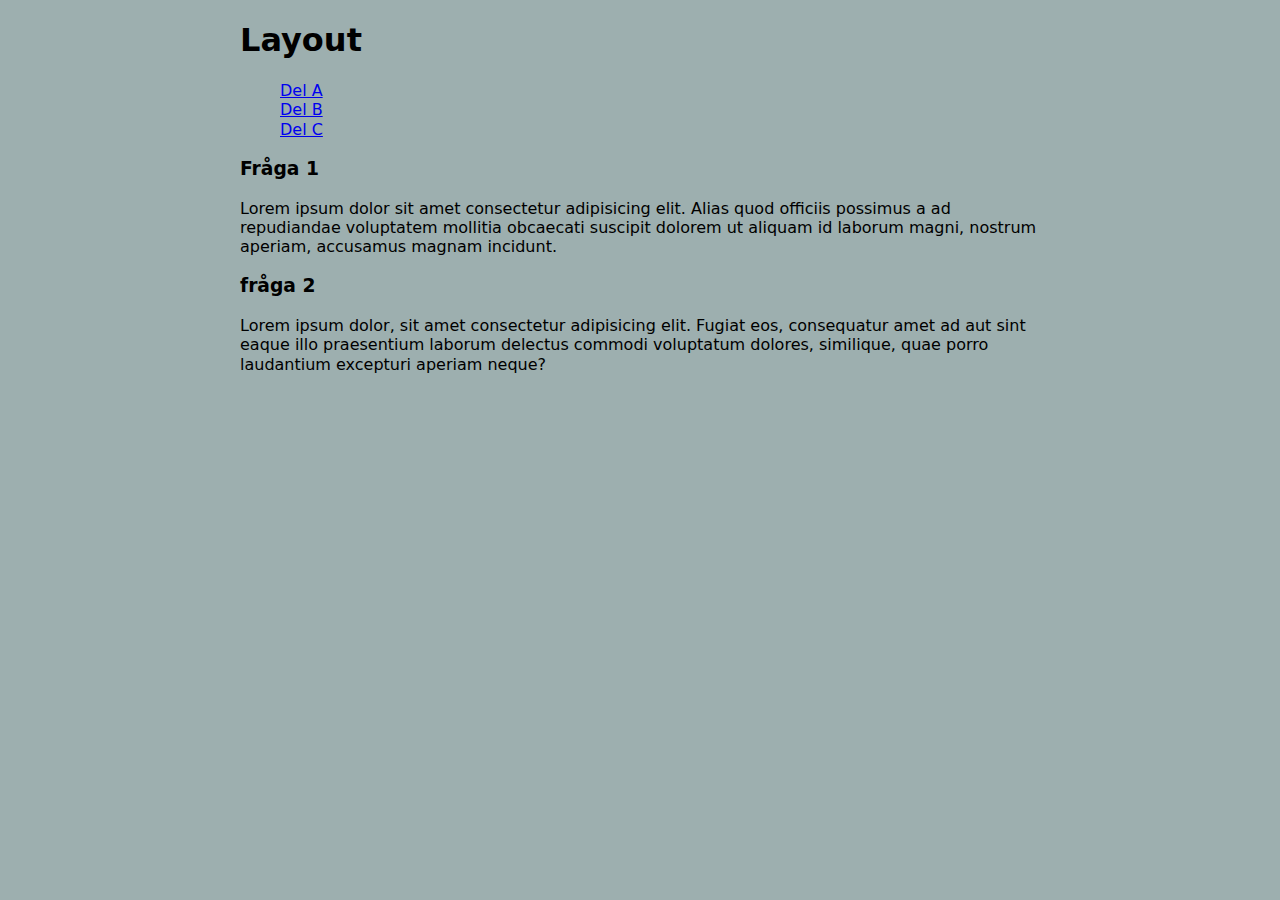
==== index.html @ 765d78b4 "Base everything" ====
<!DOCTYPE html>
<html lang="sv">
<head>
    <meta charset="UTF-8">
    <meta name="viewport" content="width=device-width, initial-scale=1.0">
    <title>Layout</title>
    <link rel="stylesheet" href="style.css">
</head>
  <body class="body1">
    <main>
        <header>
            <h1>Layout</h1>
            <nav>
                <ul>
                    <li><a href="index.html">Del A</a></li>
                    <li><a href="Fråga2.html">Del B</a></li>
                    <li><a href="Fråga3.html">Del C</a></li>
                </ul>
            </nav>
        </header>
        <h3>Fråga 1</h3>
        <p>Lorem ipsum dolor sit amet consectetur adipisicing elit. Alias quod officiis possimus a ad repudiandae voluptatem mollitia obcaecati suscipit dolorem ut aliquam id laborum magni, nostrum aperiam, accusamus magnam incidunt.</p>
        <h3>fråga 2</h3>
        <p>Lorem ipsum dolor, sit amet consectetur adipisicing elit. Fugiat eos, consequatur amet ad aut sint eaque illo praesentium laborum delectus commodi voluptatum dolores, similique, quae porro laudantium excepturi aperiam neque?</p>
    </main>
</body>
</html>
---- style.css ----
html {
    font-size: 16px;
    font-family:system-ui, -apple-system, BlinkMacSystemFont, 'Segoe UI', Roboto, Oxygen, Ubuntu, Cantarell, 'Open Sans', 'Helvetica Neue', sans-serif;
    line-height: 1.2;
}

li {
    list-style-type: none;
}

/* page one */

.body1 {
    background-color:rgb(157, 175, 175) ;
}

/* page two */

.body2 {
    background-color: rgba(99, 84, 84, 0.605);
}

/* page three */

.body3 {
    background-color: thistle;
}


main {
    max-width: 800px;
    max-height: 100px;
    margin: auto;
}
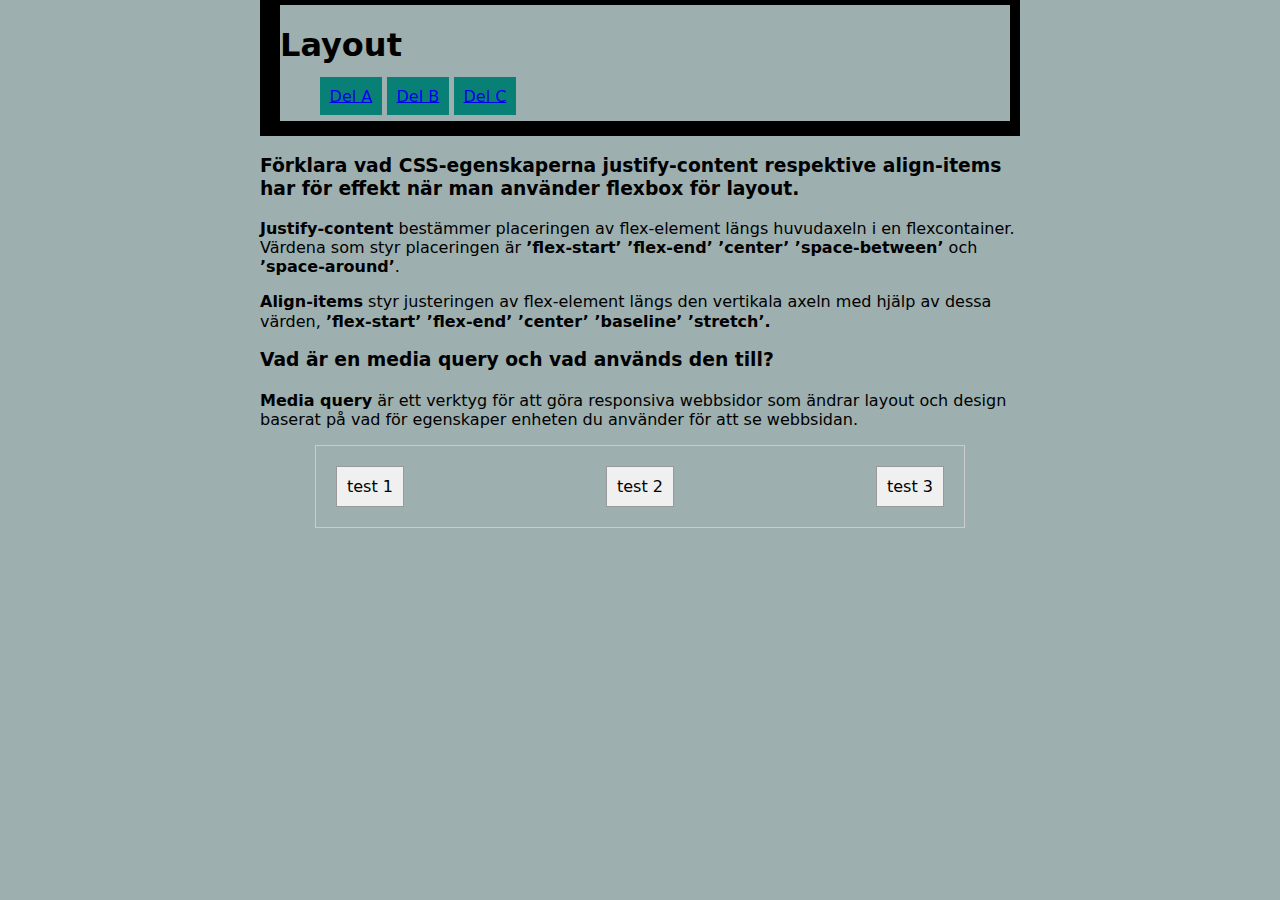
==== commit d7b05cf8: "testar olikar saker och öndrar utseendet" ====
--- a/index.html
+++ b/index.html
@@ -1,27 +1,43 @@
 <!DOCTYPE html>
 <html lang="sv">
+
 <head>
     <meta charset="UTF-8">
     <meta name="viewport" content="width=device-width, initial-scale=1.0">
     <title>Layout</title>
     <link rel="stylesheet" href="style.css">
 </head>
-  <body class="body1">
+
+<body class="body1">
     <main>
         <header>
             <h1>Layout</h1>
             <nav>
-                <ul>
+                <ul class="Navbox">
                     <li><a href="index.html">Del A</a></li>
                     <li><a href="Fråga2.html">Del B</a></li>
                     <li><a href="Fråga3.html">Del C</a></li>
                 </ul>
             </nav>
         </header>
-        <h3>Fråga 1</h3>
-        <p>Lorem ipsum dolor sit amet consectetur adipisicing elit. Alias quod officiis possimus a ad repudiandae voluptatem mollitia obcaecati suscipit dolorem ut aliquam id laborum magni, nostrum aperiam, accusamus magnam incidunt.</p>
-        <h3>fråga 2</h3>
-        <p>Lorem ipsum dolor, sit amet consectetur adipisicing elit. Fugiat eos, consequatur amet ad aut sint eaque illo praesentium laborum delectus commodi voluptatum dolores, similique, quae porro laudantium excepturi aperiam neque?</p>
+        <h3>Förklara vad CSS-egenskaperna justify-content respektive align-items har för effekt när man använder flexbox för layout.</h3>
+        <p>
+            <b>Justify-content</b> bestämmer placeringen av flex-element längs huvudaxeln i en flexcontainer. Värdena som styr placeringen är <b>’flex-start’ ’flex-end’ ’center’ ’space-between’</b> och <b> ’space-around’</b>.
+        </p>
+        <p>
+            <b>Align-items</b> styr justeringen av flex-element längs den vertikala axeln med hjälp av dessa värden, <b>’flex-start’ ’flex-end’ ’center’ ’baseline’ ’stretch’.</b>
+        </p>
+        <h3>Vad är en media query och vad används den till?</h3>
+        <p><b>Media query</b> är ett verktyg för att göra responsiva webbsidor som ändrar layout och design baserat på vad för egenskaper enheten du använder för att se webbsidan. </p>
+        <div class="container">
+            <div class="flex-container">
+                <div class="item">test 1</div>
+                <div class="item">test 2</div>
+                <div class="item">test 3</div>
+            </div>
+        </div>
     </main>
+   
 </body>
+
 </html>--- a/style.css
+++ b/style.css
@@ -2,6 +2,85 @@
     font-size: 16px;
     font-family:system-ui, -apple-system, BlinkMacSystemFont, 'Segoe UI', Roboto, Oxygen, Ubuntu, Cantarell, 'Open Sans', 'Helvetica Neue', sans-serif;
     line-height: 1.2;
+    margin: auto;
+    
+}
+
+.container {
+    width: 80%;
+    margin: 0 auto;
+    padding: 20px;
+    border: 1px solid #ccc;
+}
+
+.flex-container {
+    display: flex;
+    justify-content: space-between;
+    align-items: center;
+}
+
+.item {
+    background-color: #f0f0f0;
+    padding: 10px;
+    border: 1px solid #999;
+}
+
+
+main{
+    position: relative;
+    width: 100%;
+    padding-left:20px; 
+    padding-right:20px;
+    height: auto;  
+    box-sizing:border-box;
+    padding-bottom: 200px;    
+}
+
+header{
+    border-color: black;
+    border-top-style: solid;
+    border-top-width: 5px;
+    border-right-width: 10px;
+    border-right-style: solid;
+    border-bottom-width: 15px;
+    border-bottom-style: solid;
+    border-left-width: 20px;
+    border-left-style: solid;
+}
+
+nav li{
+    display: inline;
+    text-decoration: none;
+    padding: 0.6rem;
+    background-color: #088076;
+    color: #abc4bc;
+
+}
+
+.navbox{
+    border-color: black;
+    border-radius: 2px;
+}
+
+.click-zoom input[type=checkbox] {
+    display: none
+  }
+  
+  .click-zoom img {
+    margin: 15px;
+    transition: transform 0.25s ease;
+    cursor: zoom-in
+  }
+  
+  .click-zoom input[type=checkbox]:checked~img {
+    transform: scale(3);
+    cursor: zoom-out
+  } 
+
+body {
+    max-width: 800px;
+    margin: auto;
+    border-bottom: 80px;
 }
 
 li {
@@ -20,6 +99,18 @@
     background-color: rgba(99, 84, 84, 0.605);
 }
 
+#Global{
+    width: 300px;
+}
+
+#Courtesy{
+    width: 300px;
+    
+}
+#Lokal{
+    width: 300px;
+}
+
 /* page three */
 
 .body3 {
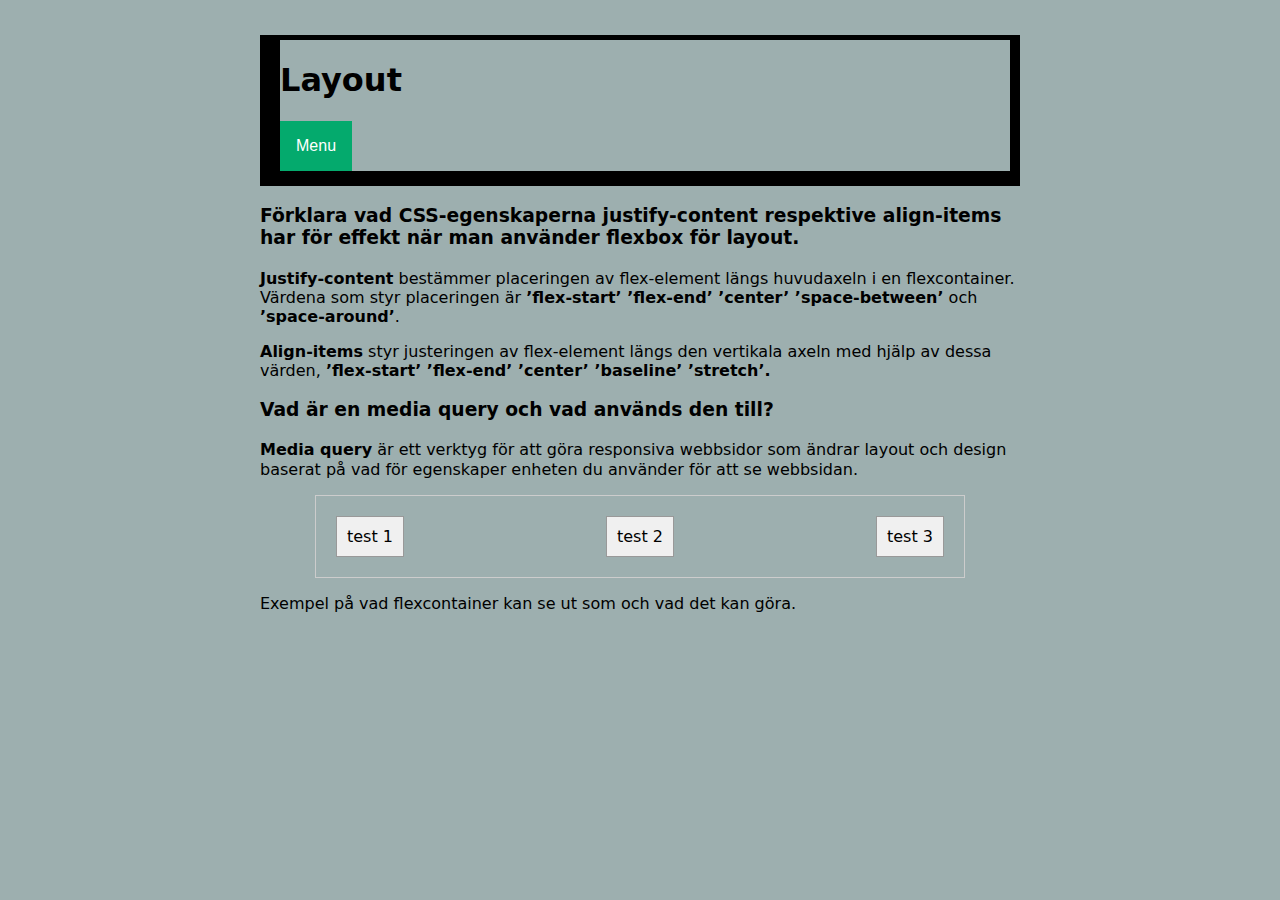
==== commit 6740f266: "Menu button added" ====
--- a/index.html
+++ b/index.html
@@ -12,13 +12,14 @@
     <main>
         <header>
             <h1>Layout</h1>
-            <nav>
-                <ul class="Navbox">
-                    <li><a href="index.html">Del A</a></li>
-                    <li><a href="Fråga2.html">Del B</a></li>
-                    <li><a href="Fråga3.html">Del C</a></li>
-                </ul>
-            </nav>
+            <div class="menu">
+                <button class="dropbtn">Menu</button>
+                <div class="menu-content">
+                  <a href="index.html">Del A</a>
+                  <a href="Fråga2.html">Del B</a>
+                  <a href="Fråga3.html">Del C</a>
+                </div>
+              </div>
         </header>
         <h3>Förklara vad CSS-egenskaperna justify-content respektive align-items har för effekt när man använder flexbox för layout.</h3>
         <p>
@@ -36,8 +37,8 @@
                 <div class="item">test 3</div>
             </div>
         </div>
+        <p>Exempel på vad flexcontainer kan se ut som och vad det kan göra.</p>
     </main>
-   
 </body>
 
 </html>--- a/style.css
+++ b/style.css
@@ -5,6 +5,49 @@
     margin: auto;
     
 }
+
+/* its the green meny button */
+.dropbtn {
+    background-color: #04AA6D;
+    color: white;
+    padding: 16px;
+    font-size: 16px;
+    border: none;
+  }
+  
+
+  .menu {
+    position: relative;
+    display:inline-block;
+  }
+  
+  /* Dropdown Content (Hidden by Default) */
+  .menu-content {
+    display: none;
+    position: absolute;
+    background-color: #f1f1f1;
+    min-width: 160px;
+    box-shadow: 0px 8px 16px 0px rgba(0,0,0,0.2);
+    z-index: 1;
+  }
+  
+  /* Links inside the dropdown */
+  .menu-content a {
+    color: black;
+    padding: 12px 16px;
+    text-decoration: none;
+    display: block;
+  }
+  
+  /* Change color of dropdown links on hover */
+  .menu-content a:hover {background-color: #ddd;}
+  
+  /* Show the dropdown menu on hover */
+  .menu:hover .menu-content {display: block;}
+  
+  /* Change the background color of the dropdown button when the dropdown content is shown */
+  .menu:hover .dropbtn {background-color: #3e8e41;}
+  
 
 .container {
     width: 80%;
@@ -33,7 +76,12 @@
     padding-right:20px;
     height: auto;  
     box-sizing:border-box;
+    max-width: 800px;
+    max-height: 100px;
+    margin: auto;
     padding-bottom: 200px;    
+    flex-grow: 1;
+
 }
 
 header{
@@ -81,6 +129,9 @@
     max-width: 800px;
     margin: auto;
     border-bottom: 80px;
+    min-height: 30vh;
+    display: flex;
+    flex-direction: column;
 }
 
 li {
@@ -118,8 +169,3 @@
 }
 
 
-main {
-    max-width: 800px;
-    max-height: 100px;
-    margin: auto;
-}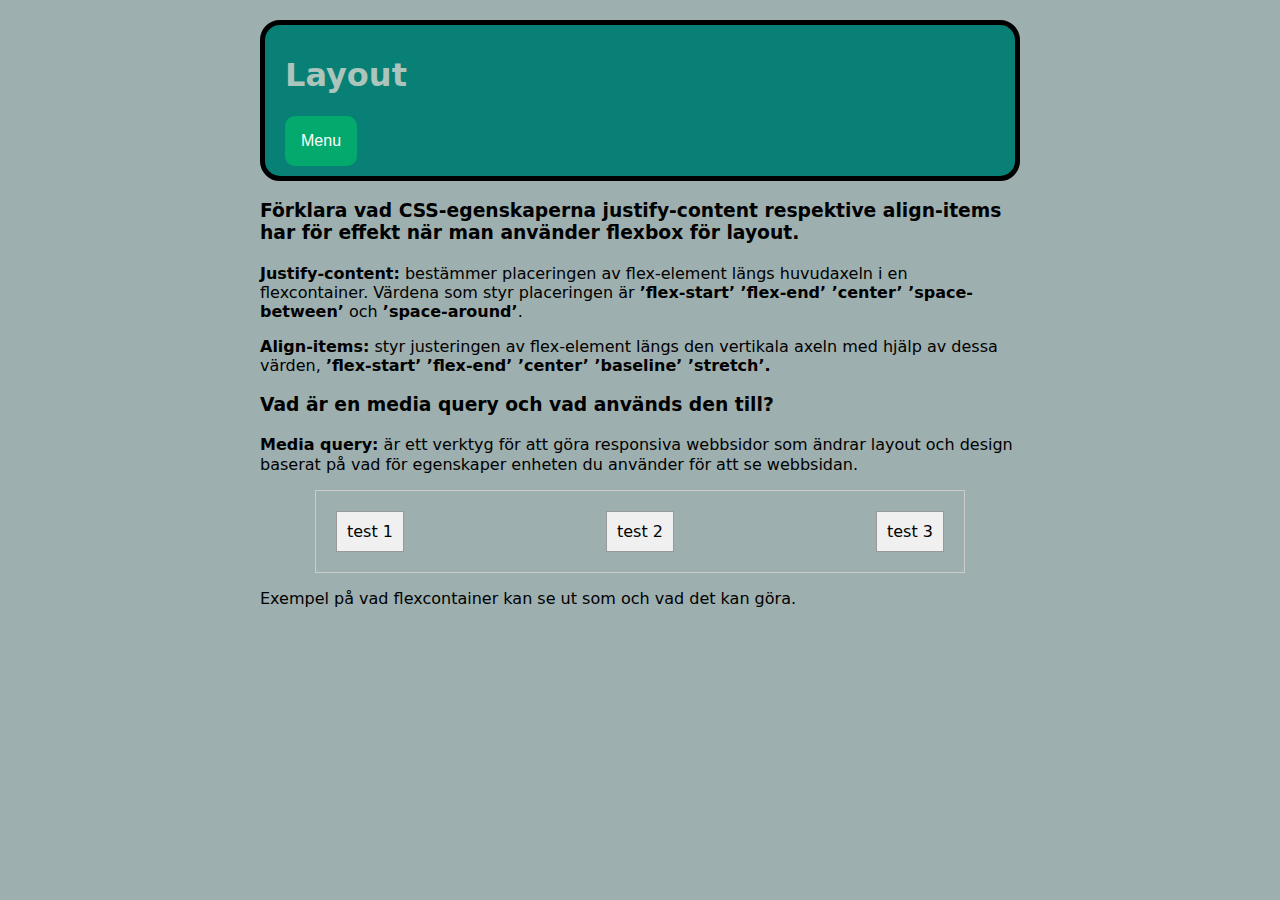
==== commit 803ad2bc: "Fixa till utseenede i kod och lite på hemsidan" ====
--- a/index.html
+++ b/index.html
@@ -7,7 +7,6 @@
     <title>Layout</title>
     <link rel="stylesheet" href="style.css">
 </head>
-
 <body class="body1">
     <main>
         <header>
@@ -15,21 +14,25 @@
             <div class="menu">
                 <button class="dropbtn">Menu</button>
                 <div class="menu-content">
-                  <a href="index.html">Del A</a>
-                  <a href="Fråga2.html">Del B</a>
-                  <a href="Fråga3.html">Del C</a>
+                    <a href="index.html">Del A</a>
+                    <a href="Fråga2.html">Del B</a>
+                    <a href="Fråga3.html">Del C</a>
                 </div>
-              </div>
+            </div>
         </header>
-        <h3>Förklara vad CSS-egenskaperna justify-content respektive align-items har för effekt när man använder flexbox för layout.</h3>
-        <p>
-            <b>Justify-content</b> bestämmer placeringen av flex-element längs huvudaxeln i en flexcontainer. Värdena som styr placeringen är <b>’flex-start’ ’flex-end’ ’center’ ’space-between’</b> och <b> ’space-around’</b>.
-        </p>
-        <p>
-            <b>Align-items</b> styr justeringen av flex-element längs den vertikala axeln med hjälp av dessa värden, <b>’flex-start’ ’flex-end’ ’center’ ’baseline’ ’stretch’.</b>
-        </p>
-        <h3>Vad är en media query och vad används den till?</h3>
-        <p><b>Media query</b> är ett verktyg för att göra responsiva webbsidor som ändrar layout och design baserat på vad för egenskaper enheten du använder för att se webbsidan. </p>
+        <section>
+            <h3>Förklara vad CSS-egenskaperna justify-content respektive align-items har för effekt när man använder flexbox för layout.</h3>
+            <p>
+                <b>Justify-content:</b> bestämmer placeringen av flex-element längs huvudaxeln i en flexcontainer. Värdena som styr placeringen är <b>’flex-start’ ’flex-end’ ’center’ ’space-between’</b> och <b> ’space-around’</b>.
+            </p>
+            <p>
+                <b>Align-items:</b> styr justeringen av flex-element längs den vertikala axeln med hjälp av dessa värden, <b>’flex-start’ ’flex-end’ ’center’ ’baseline’ ’stretch’.</b>
+            </p>
+        </section>
+        <section>
+            <h3>Vad är en media query och vad används den till?</h3>
+            <p><b>Media query:</b> är ett verktyg för att göra responsiva webbsidor som ändrar layout och design baserat på vad för egenskaper enheten du använder för att se webbsidan. </p>
+        </section>
         <div class="container">
             <div class="flex-container">
                 <div class="item">test 1</div>
@@ -37,8 +40,9 @@
                 <div class="item">test 3</div>
             </div>
         </div>
-        <p>Exempel på vad flexcontainer kan se ut som och vad det kan göra.</p>
+        <section>
+            <p>Exempel på vad flexcontainer kan se ut som och vad det kan göra.</p>
+        </section>
     </main>
 </body>
-
 </html>--- a/style.css
+++ b/style.css
@@ -1,54 +1,55 @@
+/* Allmänna stilmallar */
 html {
     font-size: 16px;
-    font-family:system-ui, -apple-system, BlinkMacSystemFont, 'Segoe UI', Roboto, Oxygen, Ubuntu, Cantarell, 'Open Sans', 'Helvetica Neue', sans-serif;
+    font-family: system-ui, -apple-system, BlinkMacSystemFont, 'Segoe UI', Roboto, Oxygen, Ubuntu, Cantarell, 'Open Sans', 'Helvetica Neue', sans-serif;
     line-height: 1.2;
     margin: auto;
-    
 }
 
-/* its the green meny button */
+/* Grön menyknapp */
 .dropbtn {
     background-color: #04AA6D;
     color: white;
     padding: 16px;
     font-size: 16px;
-    border: none;
-  }
-  
+    border:none;
+    border-radius: 10px;
+}
 
-  .menu {
+.menu {
     position: relative;
-    display:inline-block;
-  }
-  
-  /* Dropdown Content (Hidden by Default) */
-  .menu-content {
+    display: inline-block;
+}
+
+.menu-content {
     display: none;
     position: absolute;
     background-color: #f1f1f1;
     min-width: 160px;
-    box-shadow: 0px 8px 16px 0px rgba(0,0,0,0.2);
+    box-shadow: 0px 8px 16px 0px rgba(0, 0, 0, 0.2);
     z-index: 1;
-  }
-  
-  /* Links inside the dropdown */
-  .menu-content a {
+}
+
+.menu-content a {
     color: black;
     padding: 12px 16px;
     text-decoration: none;
     display: block;
-  }
-  
-  /* Change color of dropdown links on hover */
-  .menu-content a:hover {background-color: #ddd;}
-  
-  /* Show the dropdown menu on hover */
-  .menu:hover .menu-content {display: block;}
-  
-  /* Change the background color of the dropdown button when the dropdown content is shown */
-  .menu:hover .dropbtn {background-color: #3e8e41;}
-  
+}
 
+.menu-content a:hover {
+    background-color: #ddd;
+}
+
+.menu:hover .menu-content {
+    display: block;
+}
+
+.menu:hover .dropbtn {
+    background-color: #3e8e41;
+}
+
+/* Container och flexbox */
 .container {
     width: 80%;
     margin: 0 auto;
@@ -68,63 +69,73 @@
     border: 1px solid #999;
 }
 
-
-main{
+/* Main sektion */
+main {
     position: relative;
     width: 100%;
-    padding-left:20px; 
-    padding-right:20px;
-    height: auto;  
-    box-sizing:border-box;
+    padding: 20px;
+    box-sizing: border-box;
     max-width: 800px;
-    max-height: 100px;
     margin: auto;
-    padding-bottom: 200px;    
+    padding-bottom: 200px;
     flex-grow: 1;
-
 }
 
-header{
-    border-color: black;
-    border-top-style: solid;
-    border-top-width: 5px;
-    border-right-width: 10px;
-    border-right-style: solid;
-    border-bottom-width: 15px;
-    border-bottom-style: solid;
-    border-left-width: 20px;
-    border-left-style: solid;
+/* Media queries för navigering */
+@media only screen and (min-width: 601px) {
+    nav {
+        display: inline-block;
+    }
+    nav a {
+        display: inline-block;
+        margin-right: 10px;
+    }
 }
 
-nav li{
+@media only screen and (max-width: 600px) {
+    nav {
+        display: block;
+    }
+    nav a {
+        display: block;
+        margin-bottom: 5px;
+    }
+}
+
+/* Header och navigeringsstilar */
+header {
+    border: 5px solid black;
+    border-radius: 20px;
+    background-color: #088076;
+    color: #abc4bc;
+    padding: 10px 20px;
+}
+
+nav li {
     display: inline;
     text-decoration: none;
     padding: 0.6rem;
     background-color: #088076;
     color: #abc4bc;
-
 }
 
-.navbox{
-    border-color: black;
-    border-radius: 2px;
+/* Klass för zoom-effekt */
+.click-zoom input[type=checkbox] {
+    display: none;
 }
 
-.click-zoom input[type=checkbox] {
-    display: none
-  }
-  
-  .click-zoom img {
+.click-zoom img {
     margin: 15px;
     transition: transform 0.25s ease;
-    cursor: zoom-in
-  }
-  
-  .click-zoom input[type=checkbox]:checked~img {
+    cursor: zoom-in;
+}
+
+.click-zoom input[type=checkbox]:checked ~ img {
     transform: scale(3);
-    cursor: zoom-out
-  } 
+    cursor: zoom-out;
+}
 
+/* Grundläggande layoutstilar för body */
 body {
     max-width: 800px;
     margin: auto;
@@ -134,38 +145,27 @@
     flex-direction: column;
 }
 
+/* Klass för listor */
 li {
     list-style-type: none;
 }
 
-/* page one */
-
+/* Sidornas bakgrundsfärger */
 .body1 {
-    background-color:rgb(157, 175, 175) ;
+    background-color: rgb(157, 175, 175);
 }
-
-/* page two */
 
 .body2 {
     background-color: rgba(99, 84, 84, 0.605);
 }
 
-#Global{
-    width: 300px;
-}
-
-#Courtesy{
-    width: 300px;
-    
-}
-#Lokal{
-    width: 300px;
-}
-
-/* page three */
-
 .body3 {
     background-color: thistle;
 }
 
-
+/* Stilar för specifika ID-element */
+#Global,
+#Courtesy,
+#Lokal {
+    width: 300px;
+}
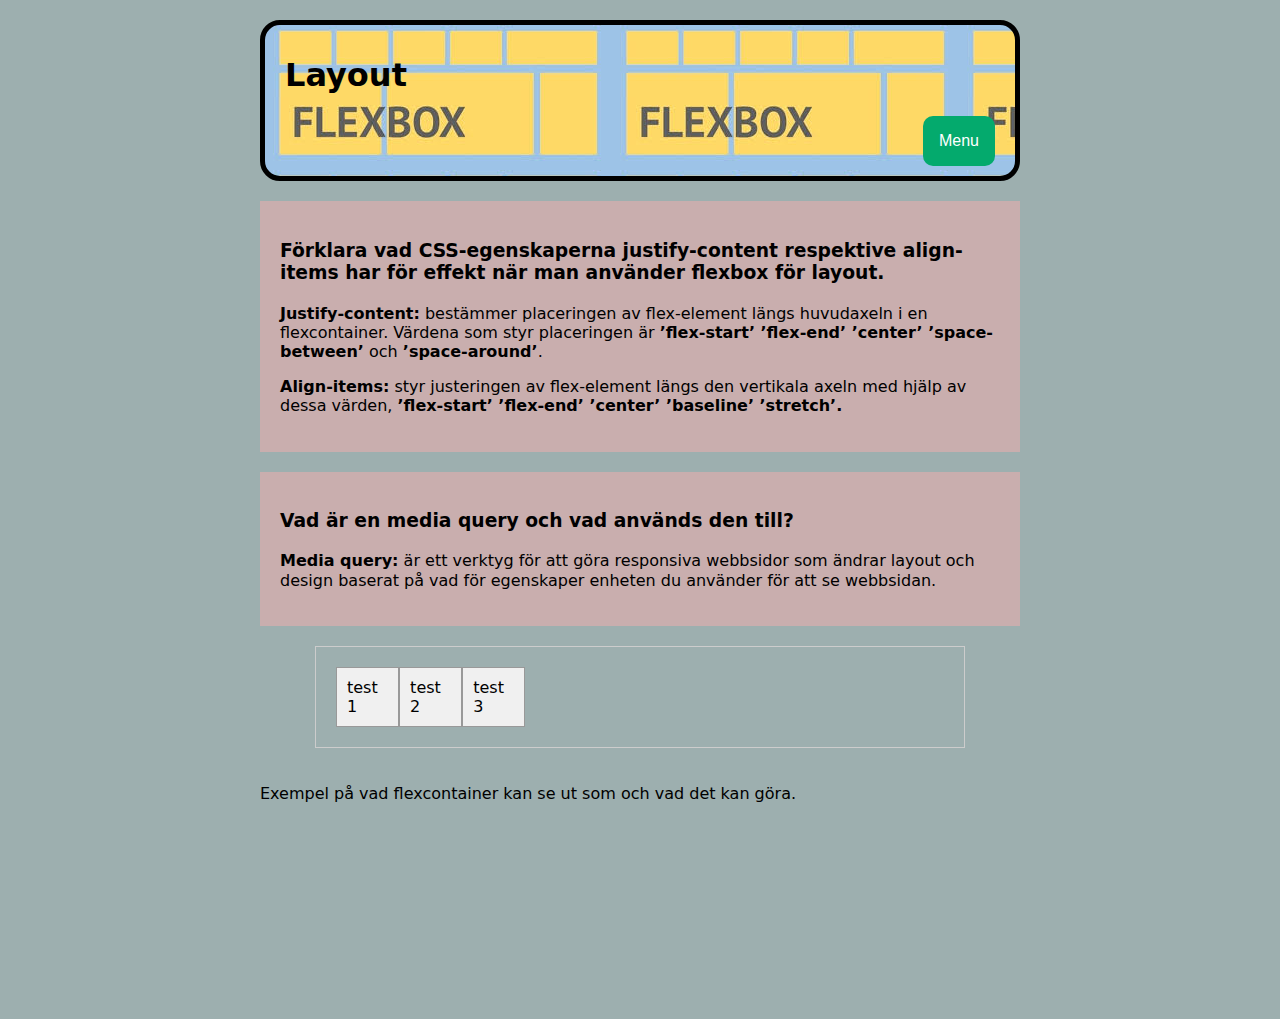
==== commit 3790a2e3: "komplitering" ====
--- a/index.html
+++ b/index.html
@@ -9,7 +9,7 @@
 </head>
 <body class="body1">
     <main>
-        <header>
+        <header id="Layoutpic">
             <h1>Layout</h1>
             <div class="menu">
                 <button class="dropbtn">Menu</button>
@@ -40,9 +40,8 @@
                 <div class="item">test 3</div>
             </div>
         </div>
-        <section>
-            <p>Exempel på vad flexcontainer kan se ut som och vad det kan göra.</p>
-        </section>
+            <p>Exempel på vad flexcontainer kan se ut som och vad det kan göra.</p> 
+    
     </main>
 </body>
 </html>--- a/style.css
+++ b/style.css
@@ -6,19 +6,43 @@
     margin: auto;
 }
 
-/* Grön menyknapp */
-.dropbtn {
-    background-color: #04AA6D;
-    color: white;
-    padding: 16px;
-    font-size: 16px;
-    border:none;
-    border-radius: 10px;
+body {
+    max-width: 800px;
+    margin: auto;
+    border-bottom: 80px;
+    min-height: 30vh;
+    display: flex;
+    flex-direction: column;
+}
+
+/* Sidornas bakgrundsfärger */
+.body1 {
+    background-color: rgb(157, 175, 175);
+    
+}
+
+.body2 {
+    background-color: rgba(99, 84, 84, 0.605);
+}
+
+.body3 {
+    background-color: thistle;
+}
+
+/* Header och navigeringsstilar */
+header {
+    position: relative;
+    border: 5px solid black;
+    border-radius: 20px;
+    background-color: #088076;
+    color:black;
+    padding: 10px 20px;
 }
 
 .menu {
     position: relative;
     display: inline-block;
+    float: right;
 }
 
 .menu-content {
@@ -49,24 +73,36 @@
     background-color: #3e8e41;
 }
 
+.dropbtn {
+    background-color: #04AA6D;
+    color: white;
+    padding: 16px;
+    font-size: 16px;
+    border: none;
+    border-radius: 10px;
+}
+
 /* Container och flexbox */
 .container {
     width: 80%;
     margin: 0 auto;
     padding: 20px;
     border: 1px solid #ccc;
+    display: grid;
+    grid-template-columns: repeat(3, 1fr);
+    grid-gap: 20px;
+}
+
+.item {
+    background-color: #f0f0f0;
+    padding: 10px;
+    border: 1px solid #999;
 }
 
 .flex-container {
     display: flex;
     justify-content: space-between;
     align-items: center;
-}
-
-.item {
-    background-color: #f0f0f0;
-    padding: 10px;
-    border: 1px solid #999;
 }
 
 /* Main sektion */
@@ -79,44 +115,14 @@
     margin: auto;
     padding-bottom: 200px;
     flex-grow: 1;
-}
-
-/* Media queries för navigering */
-@media only screen and (min-width: 601px) {
-    nav {
-        display: inline-block;
-    }
-    nav a {
-        display: inline-block;
-        margin-right: 10px;
-    }
-}
-
-@media only screen and (max-width: 600px) {
-    nav {
-        display: block;
-    }
-    nav a {
-        display: block;
-        margin-bottom: 5px;
-    }
-}
-
-/* Header och navigeringsstilar */
-header {
-    border: 5px solid black;
-    border-radius: 20px;
-    background-color: #088076;
-    color: #abc4bc;
-    padding: 10px 20px;
-}
-
-nav li {
-    display: inline;
-    text-decoration: none;
-    padding: 0.6rem;
-    background-color: #088076;
-    color: #abc4bc;
+    display: grid;
+    grid-template-columns: 1fr;
+    grid-gap: 20px;
+}
+
+section {
+    background-color: #c9aeae;
+    padding: 20px;
 }
 
 /* Klass för zoom-effekt */
@@ -135,32 +141,28 @@
     cursor: zoom-out;
 }
 
-/* Grundläggande layoutstilar för body */
-body {
-    max-width: 800px;
-    margin: auto;
-    border-bottom: 80px;
-    min-height: 30vh;
-    display: flex;
-    flex-direction: column;
-}
-
 /* Klass för listor */
 li {
     list-style-type: none;
 }
 
-/* Sidornas bakgrundsfärger */
-.body1 {
-    background-color: rgb(157, 175, 175);
-}
-
-.body2 {
-    background-color: rgba(99, 84, 84, 0.605);
-}
-
-.body3 {
-    background-color: thistle;
+/* cute box */
+.cute-box {
+    display: inline-block;
+    padding: 10px 20px;
+    border-radius: 20px;
+    background-color: #7a64db;
+    color: #fff;
+    text-decoration: none;
+    font-weight: bold;
+    border: 2px solid #ff69b4;
+    transition: transform 0.2s ease;
+}
+
+.cute-box:hover {
+    transform: scale(1.05);
+    background-color: #ff69b4;
+    border-color: #7a64db;
 }
 
 /* Stilar för specifika ID-element */
@@ -169,3 +171,31 @@
 #Lokal {
     width: 300px;
 }
+
+#Layoutpic {
+    background-image: url(bilder/flexboxs.jpg);
+}
+
+@media only screen and (max-width: 768px) {
+    .container {
+        grid-template-columns: 1fr;  
+    }
+
+    header {
+        display: flex;
+        flex-direction: column;
+        align-items: center;
+    }
+
+    .menu {
+        float: none;
+        margin-top: 20px;
+    }
+}
+
+/* Media query för ännu mindre skärmar */
+@media only screen and (max-width: 480px) {
+    .item {
+        font-size: 14px; 
+    }
+}